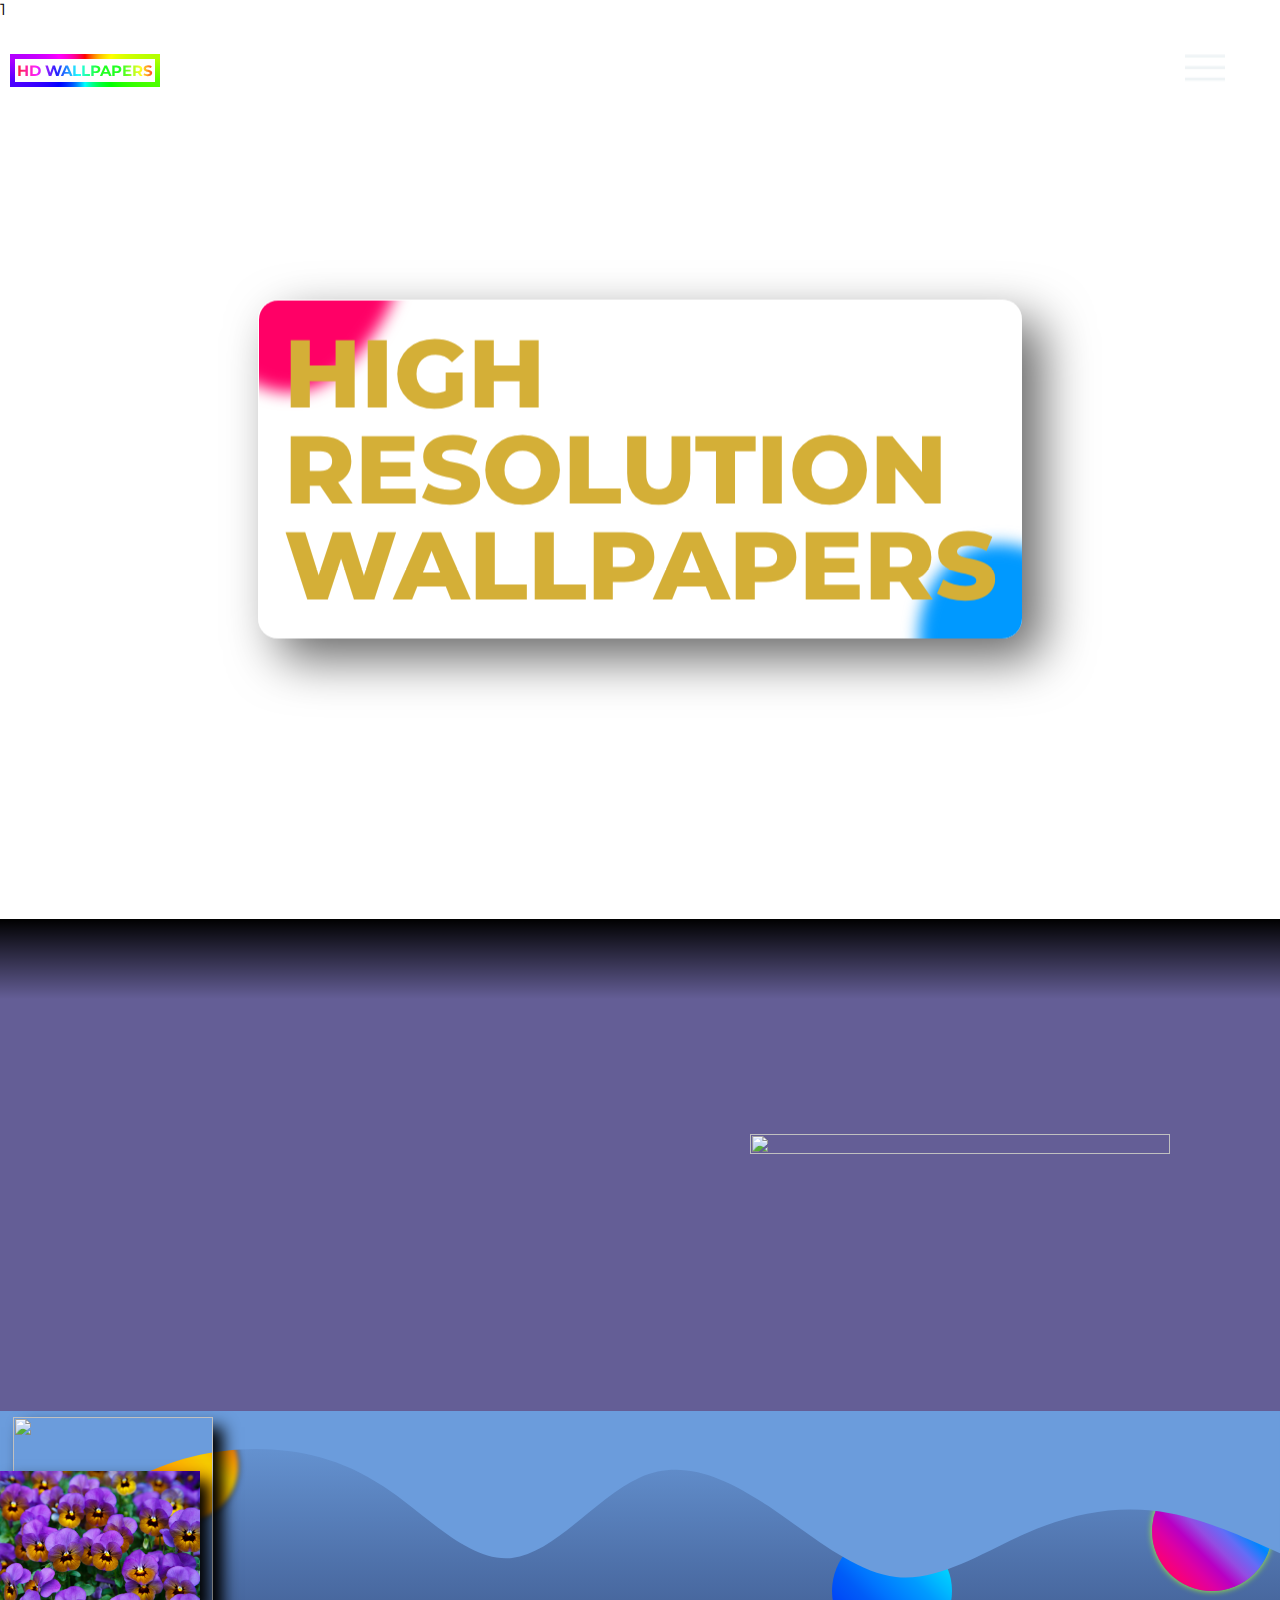
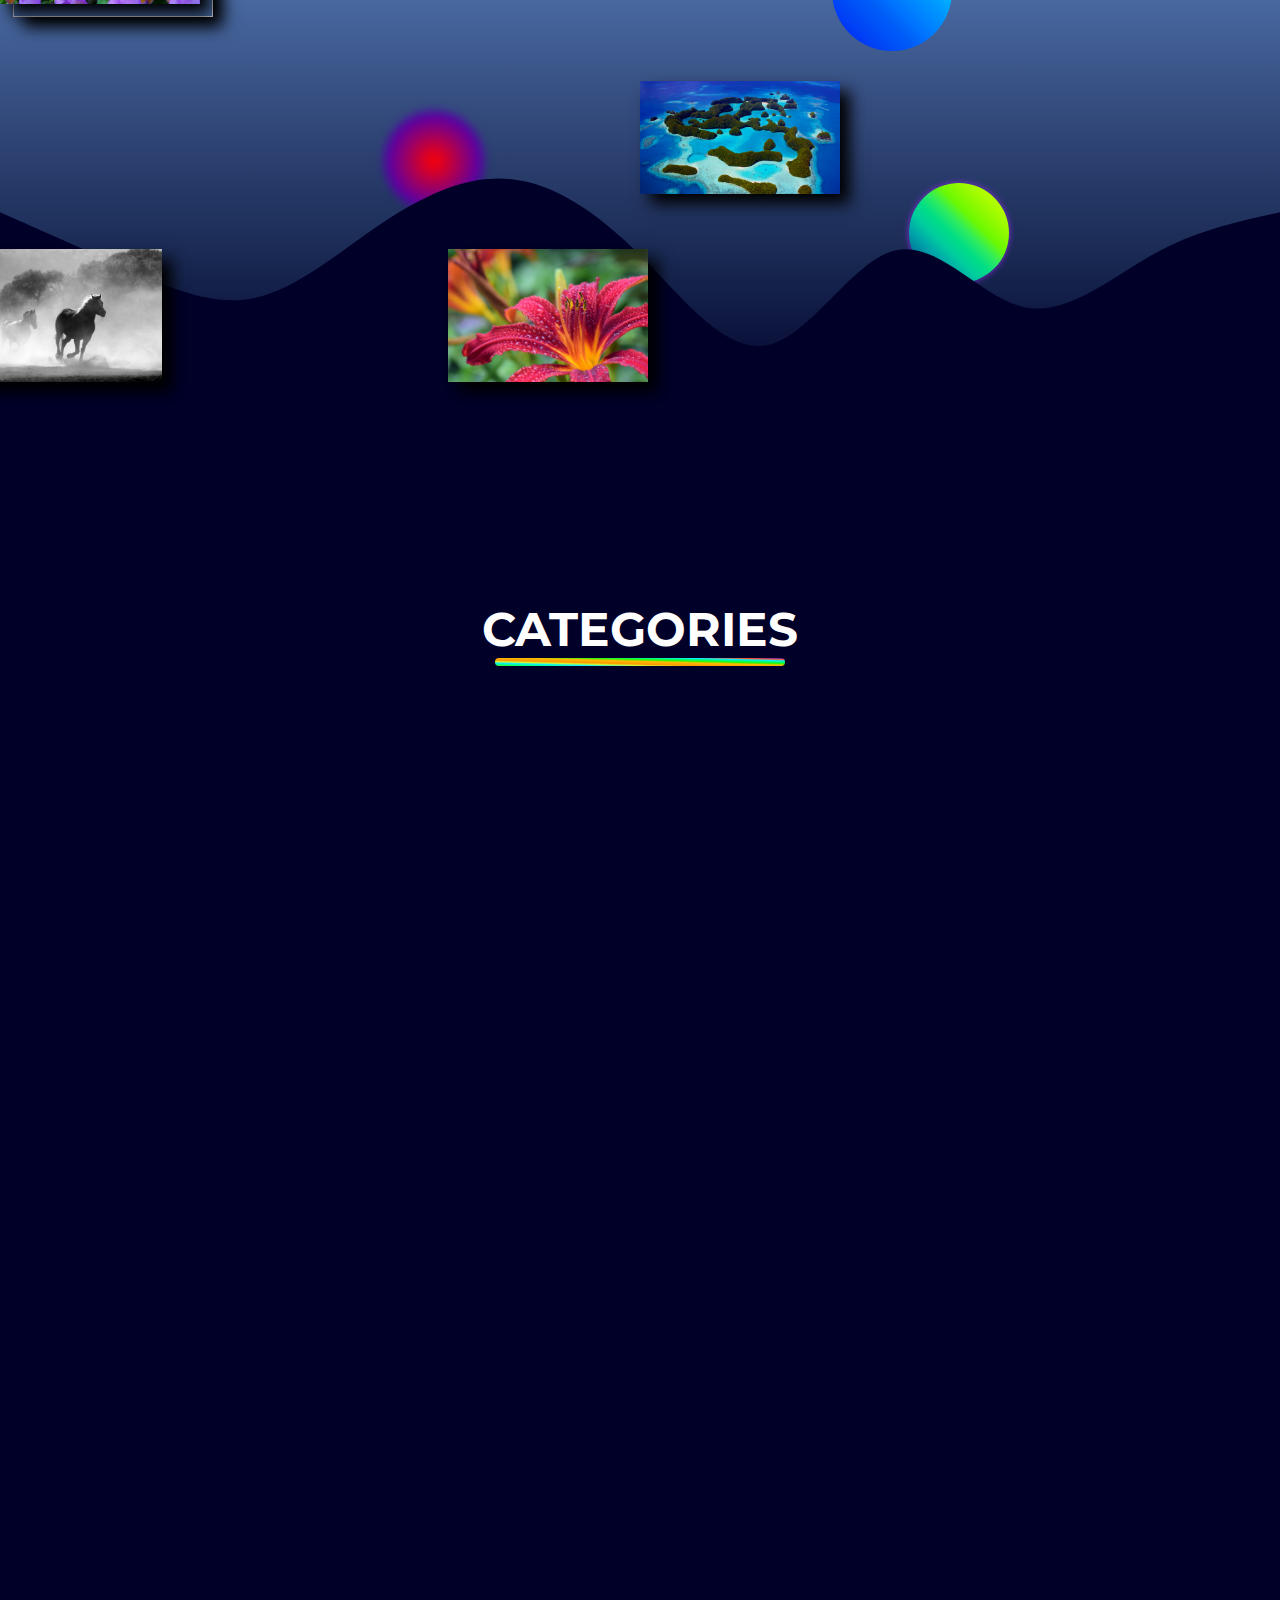
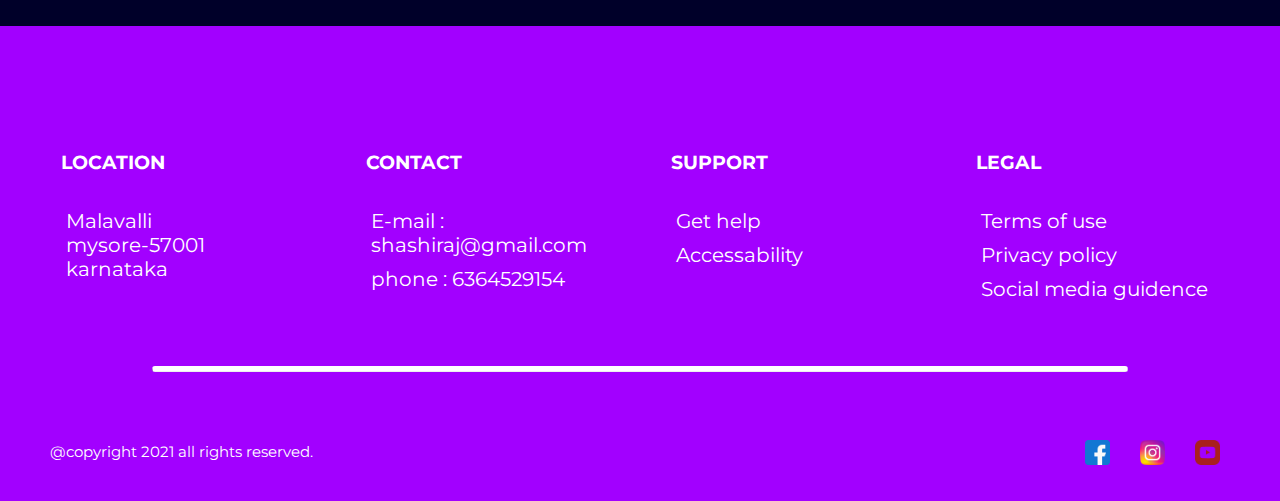
==== index.html @ 8cca86c7 "Add files via upload" ====
1<!DOCTYPE html>
<html lang="en">
<head>
    <meta charset="UTF-8">
    <meta http-equiv="X-UA-Compatible" content="IE=edge">
    <meta name="viewport" content="width=device-width, initial-scale=1.0">
    <title>MIT Wallpapers</title>
    <link rel="stylesheet" href="style.css">
</head>
<body onContextMenu="return false">
    <div id="home">
        <div class="vid">
            <video src="vid/background.mp4" muted loop autoplay></video>
            <div class="nav">
                <ul id= 'nav1'>
                    <li style="float: left;" class="logo"><p>HD WALLPAPERS</p></li>
                    <li style="float: right;" class="dropbtn" ><img src="icons/menu1.png" id="image" onclick="togglebutton()">  
                      <ul class="dropdown" id="dropdown">
                          <li><a href="#home">HOME</a></li><hr>
                          <li><a href="pr61/nature.html">NATURE</a></li>
                          <li><a href="pr61/flowers.html">FLOWERS</a></li>
                          <li><a href="pr61/animals.html">ANIMALS</a></li>
                          <li><a href="pr61/illustrations.html">PSYCHEDELIC</a></li><hr>
                          <li><a href="#foo">ABOUT US</a></li>
                      </ul>
                  </li>
                </ul>
            </div> 
                <div class="content">
                    <div>
                        <h1 class="con1 show-on-scroll">HIGH RESOLUTION<br>  WALLPAPERS</h1>

                    </div>
                    <svg viewBox="0 0 200 200" xmlns="http://www.w3.org/2000/svg" id="svg2">
                        <path fill="#FF0066" d="M64.6,-42.1C72.1,-24.3,58.5,0.8,44.3,18.8C30,36.8,15,47.7,-2,48.9C-19,50,-38,41.5,-50.7,24.4C-63.3,7.3,-69.7,-18.3,-60.2,-37.3C-50.7,-56.3,-25.4,-68.6,1.6,-69.6C28.5,-70.5,57.1,-59.9,64.6,-42.1Z" transform="translate(100 100)" />
                      </svg>
                      <svg viewBox="0 0 200 200" xmlns="http://www.w3.org/2000/svg" id="svg3">
                        <path fill="#0099FF" d="M59.1,-21.5C64.2,-3.5,47.4,19.3,27,33.1C6.7,46.9,-17.2,51.7,-30.5,42.1C-43.7,32.4,-46.3,8.3,-39.5,-12.2C-32.6,-32.6,-16.3,-49.3,5.3,-51.1C27,-52.8,54,-39.6,59.1,-21.5Z" transform="translate(100 100)" />
                      </svg>                
                </div>
        </div>
        
    </div>
    <!--2nd row - floating images-->
    <div class="container">
        <div class="smallcontainer">
            <div class="row">
                <div class="col-2 ">
                    <div class="col0">
                        <h1 class="show-on-scroll">GET YOUR HD </h1>
                    </div>
                    <div class="col1">
                        <p class="show-on-scroll"> Find your perfect wallpaper and download the wallpapers for  free . use wallpapers on your phone,desktop background ,website and more.</p>
                    </div>
                </div>
                <div class="col-2">
                    <div class="fig">
                        <div class="fig1">
                            <img src="vid/mainboxanim2.png" >
                        </div>
                        <div class="fig2">
                            <div class="shadow2"></div>
                        </div>
                    </div>
                </div>
            </div>
        </div>
    </div>
    <!--floating images-->
    <div class="anim" id="anim">
        <svg xmlns="http://www.w3.org/2000/svg" viewBox="0 0 1440 320" id="svg1"><path fill="#6b9cdc" fill-opacity="1" d="M0,192L24,170.7C48,149,96,107,144,80C192,53,240,43,288,42.7C336,43,384,53,432,85.3C480,117,528,171,576,165.3C624,160,672,96,720,74.7C768,53,816,75,864,106.7C912,139,960,181,1008,186.7C1056,192,1104,160,1152,138.7C1200,117,1248,107,1296,112C1344,117,1392,139,1416,149.3L1440,160L1440,0L1416,0C1392,0,1344,0,1296,0C1248,0,1200,0,1152,0C1104,0,1056,0,1008,0C960,0,912,0,864,0C816,0,768,0,720,0C672,0,624,0,576,0C528,0,480,0,432,0C384,0,336,0,288,0C240,0,192,0,144,0C96,0,48,0,24,0L0,0Z"></path></svg>
        <div class="row-2">
            <div><img src="images-set1/animals/animal05-dog.jpg" loading="lazy" ></div>
            <div><img src="images-set0/flowers/flower7-garden.jpg" loading="lazy"></div>
            <div><img src="images-set1/nature/palau-5120x2880-philippines-ocean-islands-5k-16669.jpg" loading="lazy"></div>
            <div><img src="images-set0/illustrations/wallpaperflare.com_wallpaper (8).jpg" loading="lazy"></div>
            <div><img src="images-set1\animals\animal10-horses.jpg" loading="lazy"></div>
       </div>
       <div class="row-2 r1">
            <div><img src="images-set1\animals\birds02.jpg" loading="lazy" ></div>
            <div><img src="images-set0\illustrations\wallpaperflare.com_wallpaper (6).jpg" loading="lazy"></div>
            <div><img src="images-set0\illustrations\wallpaperflare.com_wallpaper (16).jpg" loading="lazy" ></div>
            <div><img src="images-set0\flowers\flower8-lily.jpg" loading="lazy"></div>
            <div><img src="images-set0\flowers\flower12-rose.jpg" loading="lazy"></div>
       </div>
       <div class="row-2 r2">
           <div><img src="images-set1/animals/animal05-dog.jpg" loading="lazy"></div>
           <div><img src="images-set0/flowers/flower7-garden.jpg" loading="lazy"></div>
           <div><img src="images-set1/nature/palau-5120x2880-philippines-ocean-islands-5k-16669.jpg" loading="lazy"></div>
           <div><img src="images-set0/illustrations/wallpaperflare.com_wallpaper (8).jpg" loading="lazy"></div>
           <div><img src="images-set1\animals\birds04.jpg" loading="lazy"></div>
       </div>
       <div class="bubbl1"></div>
       <div class="bubbl2"></div>
       <div class="bubbl3"></div>
       <div class="bubbl4"></div>
       <div class="bubbl5"></div>
       <svg xmlns="http://www.w3.org/2000/svg" viewBox="0 0 1440 320" id="svg4"><path fill="rgb(0, 0, 41)" fill-opacity="1" d="M0,96L24,106.7C48,117,96,139,144,160C192,181,240,203,288,192C336,181,384,139,432,106.7C480,75,528,53,576,58.7C624,64,672,96,720,144C768,192,816,256,864,245.3C912,235,960,149,1008,138.7C1056,128,1104,192,1152,202.7C1200,213,1248,171,1296,144C1344,117,1392,107,1416,101.3L1440,96L1440,320L1416,320C1392,320,1344,320,1296,320C1248,320,1200,320,1152,320C1104,320,1056,320,1008,320C960,320,912,320,864,320C816,320,768,320,720,320C672,320,624,320,576,320C528,320,480,320,432,320C384,320,336,320,288,320C240,320,192,320,144,320C96,320,48,320,24,320L0,320Z"></path></svg>
    </div>
    
    <!--3rd row wallpaper categaries-->   
    <div class="categaries"> 
        <div class="ctg">
            <h3>categories</h3>
            <div></div>
        </div>     
        <div class="buttons">
            <div class="col-2 show-on-scroll" >
                <div class="oncontent">
                    <h2>NATURE</h2>
                    <a href="pr61/nature.html">VIEW &#8594;</a>
                </div>               
                <img src="vid/pexels-mohamed-sarim-1033729.jpg">
            </div>
            <div class="col-2 show-on-scroll">
                <div class="oncontent">
                    <h2>ANIMALS</h2>
                    <a href="pr61/animals.html">VIEW &#8594;</a>
                </div>
                <img src="vid/lion-3576045.jpg">
            </div>
            <div class="col-2 show-on-scroll">
                <div class="oncontent">
                    <h2>FLOWERS</h2>
                    <a href="pr61/flowers.html">VIEW &#8594;</a>
                </div>
                <img src="vid/blue-flower-5158746.jpg">
            </div>
            <div class="col-2 show-on-scroll">
                <div class="oncontent">
                    <h2>Illustrations</h2>
                    <a href="pr61/illustrations.html">VIEW &#8594;</a>
                </div>
                <img src="vid/wallpaperflare.com_wallpaper (17).jpg">
            </div>      
        </div>
    </div>
    <!--footer-->
    <div id="foo">
        <div class="row1">
            <div class="col-4"><h3>LOCATION</h3> 
                    <p>
                     Malavalli<br>
                     mysore-57001 <br>
                     karnataka

                    </p>               
            </div>
            <div class="col-4"><h3>CONTACT</h3>
                <ul>
                    <li>E-mail : shashiraj@gmail.com</li>
                    <li>phone : 6364529154</li>
                </ul>
            </div>
            <div class="col-4"><h3>SUPPORT</h3> 
                <ul>
                    <li><a style="text-decoration: none; color: rgb(255, 253, 253);">Get help</a></li>
                    <li><a style="text-decoration: none; color: rgb(255, 255, 255);">Accessability</a></li>
                </ul>
            </div>
            <div class="col-4"><h3>LEGAL</h3>
                <ul>
                    <li>
                        Terms of use
                    </li>
                    <li>Privacy policy</li>
                    <li>Social media guidence</li>
                </ul>   
            </div>
        </div>
             <hr>
       <div class="footerlinks">
            <p>@copyright 2021 all rights reserved.</p>
            <div class="social">
            <ul>
                <li><a><img src="icons/facebook.png" width="25px" height="25px" ></a></li>
                <li><a><img src="icons/instagram.png" width="25px" height="25px" ></a></li>
                <li><a><img src="icons/youtube.png" width="25px" height="25px"></a></li>
             </ul>
           </div>
       </div>

    </div>
        
    <script src="index.js"></script>
</body>
</html>
---- style.css ----
@import url('https://fonts.googleapis.com/css2?family=Montserrat:wght@200;400;500;600;800;900&display=swap');
@import url('https://fonts.googleapis.com/css2?family=Poppins:wght@200;300;400;600&display=swap');

::-webkit-scrollbar {
    display: none;
}
::-moz-selection { 
    background: transparent;
  }
  
::selection {
    background: transparent;
  }
* {
    margin: 0;
    padding: 0;
    box-sizing: border-box;
    font-family: 'Montserrat', sans-serif;
    scroll-behavior: smooth;
}
.nav {
    max-width: 100%;
    padding: 25px 0;
}
.logo p{
    color: black;
    font-size: 15px;
    padding: 10px;
    position: relative;
    z-index: 1;
    font-size: 15px;
    background-image: -webkit-gradient(linear, left top, right top, color-stop(0,#f22), color-stop(0.15,#f2f), color-stop(0.3, #22f), color-stop(0.45, #2ff), color-stop(0.6, #2f2), color-stop(0.75, #2f2), color-stop(0.9, #ff2), color-stop(1, #f22));
    -webkit-background-clip: text;
    background-clip: text;
    font-weight: bolder;
    border:5px solid;
    border-image : conic-gradient(red, yellow, lime, aqua, blue, magenta, red) 1;
    color: transparent;
    padding: 2px;
}
#nav1{
    width: 100%;
    list-style-type: none;
    padding: 10px;
}
.dropbtn{
    text-align: center;
    position: relative;
    right: 20px;
    cursor: pointer;
    z-index: 1;
}
#image {
    height: 30px;
    width: 40px;
}

#dropdown {
    text-align: center;
    position: absolute;
    top: 60px;
    right: 0;
    padding: 15px;
    width: 250px;
    z-index: 1;   
    background-color: rgba(255, 255, 255, 0.1);
    box-shadow: 0 5px 20px rgba(255, 255, 255, 0.5);
    backdrop-filter: blur(5px);
    border-radius: 20px;
    border-top: 1px solid rgba(255, 255, 255, 0.5);
    border-left: 1px solid rgba(255, 255, 255, 0.5);
    overflow: hidden;
    transform: scaleY(0);
    transform-origin: top;
    display: block;
}
.dropdown hr {
    width: 80%;
    border-top: 5px solid rgb(49, 45, 45);
    margin: 0 auto;
    border-radius: 30px;
    color: black;  
}
.dropdown li{
    padding: 20px 30px;
    border-radius: 10px;
    cursor: pointer;
    margin: 2px 10px;
    background-color: #202026;
    font-size: 15px;
    display: block;
}
.dropdown li:hover {
    box-shadow:0 0 10px #0094ff;
    letter-spacing: 3px;
}
.dropdown li a {
    text-decoration: none;
    color: white;
    background: none;
    cursor: pointer;
}
.dropbtn img{
    margin-bottom: 10px;
    text-decoration: none;
    color:black;
    z-index: 1;
    position: relative;
    margin-right: 25px;
    display: block;
    cursor: pointer;
    background: none;
}
/* background video*/
.vid {
    width: 100%;
    min-height: 100vh;
    position: relative;  
}
#home::after {
    content: '';
    width: 100%;
    height: 80px;
    position: absolute;
    background: linear-gradient(to top,transparent, black);
    z-index: 1;
}
video {
    position: absolute;
    top: 0;
    left: 0;
    width: 100%;
    height: 100%;
    object-fit: cover;
    opacity: 1;
    z-index: -1;
}

/* content inside video*/
.content
{
  position: absolute;
  top: 50%;
  left: 50%;
  transform: translate(-50%, -50%);
  display: flex;
  align-items: center;
  justify-content: center;
  flex-direction: column;
  overflow: hidden;
  padding: 25px;
  background-color: rgba(255, 255, 255, 0.1);
  box-shadow: 20px 20px 50px rgba(0, 0, 0,0.6);
  backdrop-filter: blur(5px);
  border-radius: 20px;
  border-top: 1px solid rgba(255, 255, 255, 0.5);
  border-left: 1px solid rgba(255, 255, 255, 0.5);
}

.content .con1
{
  font-size: 6em;
  font-weight: 800;
  transform: scale(0);
  transition: transform 3s .25s cubic-bezier(0,1, .3,1);
  color:#d4af37;
  line-height: 1em;
  text-transform: uppercase;
  overflow-wrap: break-word;
  will-change: transform;
}
.con1.is-visible {
    transform: scale(1);
}

#svg2 {
    position: absolute;
    top: -40%;
    left: -40%;
    width: 90%;
    height: 90%;
    z-index: -1;
    filter: blur(8px);
}
#svg3 {
    position: absolute;
    bottom: -40%;
    right: -40%;
    width: 90%;
    height: 90%;
    z-index: -1;
    filter: blur(8px);
}




/*2nd row -floating images */
.container{
    width: 100%;
    background: #645e96;
    background-image: url(vid/bg.png);
    background-repeat: no-repeat;
    background-size: 100% 100%;
    background-blend-mode: overlay;
    padding-top: 100px;
}
.row {
    display: flex;
    align-items: center;
    justify-content: center;
    flex-wrap: wrap;
    overflow: hidden;
    position: relative; 
}
.col-2 {
    flex-basis: 50%;
    min-width: 300px;
    text-align: center;
    padding: 30px 20px;
}
.col-2 .fig {
  width: 100%;
  height: 100%;
  display: flex;
  flex-direction: column;
  align-items: center;
  justify-content: center;
}
.fig1, .fig2 {
    width: 70%;
    max-height: 50%;
    flex-basis: 50%;
    overflow: show;
    display: block;
} 
.fig1 img {
    width: 100%;
    animation: anim1 3s ease-in-out infinite;
    padding-top: 7px;
}
.fig2 {
    display: flex;
    align-items: center;
    justify-content: center;
    flex-wrap: wrap;
    height: 150px;
    max-height: 150px;
    min-height: 150px;
}

.shadow2 {
    height: 30px;
    border-radius: 50%;
    background: radial-gradient(black, rgb(77, 75, 92));
    filter: blur(15px);
    animation: anim2 3s ease-in-out infinite;
}

@keyframes anim1 {
    0% {
        transform: translateY(0);
    }
    50% {
        transform: translateY(-50px);
    }
    100% {
        transform: translateY(0px);
    }

}
@keyframes anim2 {
    0%, 100% {
        width: 60%;
    }
    50% {
        width: 90%;
        height: 20px;
    }

}


.col0 .show-on-scroll{
    font-size: 7em;
    text-shadow: 10px 25px 10px rgb(0, 0, 0);
    color:white;
    text-align: left;
    letter-spacing: 5px;
    transform: translateX(-400px);
    transition: transform 5s .1s cubic-bezier(0,1, .3,1), opacity 5s .25s cubic-bezier(0,1, .3,1) ;
    opacity: 0;
    margin-left: 40px;
    margin-top: -20%;
    font-weight: bold;
    width: 100%;
    text-transform: uppercase;
    will-change: opacity;

}
.col0 .show-on-scroll.is-visible {
    transform: translateX(0);
    opacity: 1;
}
.col1 .show-on-scroll  {
    font-size: 1.5em;
    color: rgb(225, 247, 220);
    text-shadow: 5px 5px 5px rgb(0, 0, 0);
    margin-left: 50px;
    font-family: 'Poppins', sans-serif;
    text-align: left;
    margin-top: 30px;
    transform: translateX(-400px);
    transition: transform 5s .8s cubic-bezier(0,1, .3,1), opacity 5s .8s cubic-bezier(0,1, .3,1) ;
    opacity: 0;
}
.col1 .show-on-scroll.is-visible {
    transform: translateX(0);
    opacity: 1;
}
 





/* row3rd categories*/
.categaries {
    width: 100%;
    background-color:rgb(0, 0, 41);
    overflow-y: hidden;
    padding: 40px 10px;
}
.buttons .col-2 img {
    width: 100%;
    flex: 1;
    box-shadow: 0 0 10px rgb(255, 255, 255);
    border: 2px solid;
    border-image : conic-gradient(red, #4c1f4c, lime, aqua, blue, magenta, red) 1;
    height: 300px;
}
.categaries .ctg {
    font-size: 40px;
    padding-top: 150px;
    padding-bottom: 100px;
    font-weight: bold;
    text-align: center;
    text-transform: uppercase;
    color: white;
    display: flex;
    flex-direction: column;
    align-items: center;
    justify-content: center;
}
.ctg div {
    width: 290px;
    height: 8px;
    background-image: linear-gradient(to right top, #37fa07, #00ff88, #0defff, #d1f435, #ff9a00, #fdab00, #fabc00, #39f500, #00ff6a, #07eeff, #ff5329, #0004fd);
    border-radius: 30px;
}
.buttons{
    width: 100%;
    display:flex;
    justify-content: space-around;
    align-items: center;
    flex-wrap: wrap; 
}
.buttons .col-2{
    flex-basis: 45%;
    margin: 25px 10px;
    display: inline-block;
    position: relative;
    overflow-y: hidden;
    opacity: 0;
    transform: translateY(5em);
    transition: transform 2s .2s cubic-bezier(0,1, .3,1),
                opacity .2s .2s ease-out;
    will-change: transform, opacity;
}
.buttons .col-2.is-visible {
    opacity: 1;
    transform: translateY(-2em);
}
.buttons .col-2 .oncontent a:hover {
   background-color: rgb(172, 199, 73);
}
.buttons .col-2 .oncontent {
    position: absolute;
    left: 50%;
    top: 25%;
    transform: translate(-50%, -25%);
    color: wheat;
    width: 100%;
    z-index: 2;    
}
.buttons .col-2 .oncontent a {
    text-decoration: none;
    padding: 10px 30px;
    background-color: tomato;
    border-radius: 30px;
    font-size: 15px;
    color: white;  
}

.buttons .col-2 .oncontent h2 {
    font: 30px;
    line-height: 30px;
    text-transform: center;
    padding: 30px;
}





/* footer*/
#foo {
    width: 100%;
    display: block;
    background-color: rgb(162, 0, 255);
    padding: 30px;
}
.row1{
    display: flex;
    justify-content: space-around;
    align-items: baseline;
    flex-wrap: wrap;
    padding-top: 40px;
}
.col-4 {
    flex-basis: 20%;
    min-width: 100px;
    margin-top: 35px;
    text-align: center;
}
.col-4 h3 {
    text-align: left;
    margin-bottom: 30px;
    padding-top: 20px;
    color: white;
}
.col-4 ul, p{
    list-style-type: none;
    text-align: left;
}

.col-4 ul li, p {
    padding: 5px;
    font-size: 20px;
    color: white;
    text-decoration: none;
    text-align: left;
}
hr {
    width: 80%;
    margin: 60px auto;
    border-top: 5px solid rgb(255, 255, 255);
    border-radius: 30px;
    display: block;
}
.footerlinks {
    width: 100%;
    display: flex;
    align-items: center;
    justify-content: space-between;
    flex-wrap: wrap;
}
.footerlinks p {
    font-size: 15px;
    color: rgb(66, 51, 51);
    padding: 10px;
    margin: 0 10px;
    color: white;
}
.social ul {
    list-style-type: none;
    padding: 5px;
    margin: 0 10px;
}
.social ul li {
   float: left;
   padding: 0 15px;
}
.social ul li a {
    text-decoration: none;
    color: rgb(255, 255, 255);
}



/* row 2.1 floating images*/
.anim {
    width: 100%;
    height: 600px;
    overflow: hidden;
    position: relative;
    padding-left: 30px; 
    background-image: linear-gradient(to bottom, #6b9cdc, #4f72ab, #344b7d, #182851, #000029);
    z-index: -1;
}
.bubbl1 {
    position: absolute;
    top: 50%;
    left: 30%;
    background:radial-gradient(red, blue);
    z-index: -1;
    width: 100px;
    height: 100px;
    border-radius: 50px;
    filter: blur(5px);

}
.bubbl2 {
    position: absolute;
    top: 62%;
    left: 71%;
    background-image: linear-gradient(to right top, #36353d, #3d556e, #027c99, #00a5ab, #00cc9f, #00dd87, #2fec5f, #6cf901, #8ffa00, #adfc00, #c6fc00, #defd00);
    z-index: -1;
    box-shadow: 0 0 6px blueviolet;
    width: 100px;
    height: 100px;
    border-radius: 50px;

}
.bubbl3 {
    position: absolute;
    top: 0;
    left: 10%;
    background-image: linear-gradient(to right top, #08006b, #840069, #cb0054, #f44d35, #ff9a00, #fdab00, #fabc00, #f5cd00, #ffa900, #ff8107, #ff5329, #fd0040);
    z-index: -10;
    filter: blur(2px);
    width: 110px;
    height: 110px;
    border-radius: 70px;
    box-shadow: 0 0 5px black;

}
.bubbl4 {
    position: absolute;
    top: 10%;
    left: 90%;
    background-image: linear-gradient(to right top, #ff0037, #ff005b, #f5007f, #de00a3, #b800c4, #944ce2, #636df6, #0084ff, #00b1ff, #00d4ff, #00eea8, #02fd00);
    z-index: -2;
    box-shadow: 0 0 6px greenyellow;
    width: 120px;
    height: 120px;
    border-radius: 60px;

}
.bubbl5 {
    position: absolute;
    top: 20%;
    left: 65%;
    background-image: linear-gradient(to right top, #1b00ee, #002af2, #003ef6, #004ff7, #005df8, #0074fe, #0088ff, #009bff, #00b8ff, #00d1ff, #00e8fd, #00fdec);
    z-index: -2;
    width: 120px;
    height: 120px;
    border-radius: 90px;

}
#svg1 {
    position: absolute;
    top: 0;
    left: 0;
    width: 100%;
    z-index: -1;
}
#svg4 {
    position: absolute;
    bottom: 0;
    left: 0;
    width: 100%;
    z-index: -1;
}
.row-2 img{
    width: 200px;
    height:initial;
    box-shadow: 10px 10px 15px rgb(0, 0, 0);
    cursor: pointer;
}
 .row-2 div{
    position: absolute;
    display: block;
}
.row-2 div:nth-child(1) {
    top: 1%;
    left: 1%;
    animation: animate 30s linear infinite;
}
.row-2 div:nth-child(2) {
    top: 10%;
    left: 0;
    animation: animate 30s linear infinite;
    animation-direction: reverse;
}
.row-2 div:nth-child(3) {
    top: 45%;
    left: 4%;
    animation: animate 30s linear infinite;
    left: 50%;
}
.row-2 div:nth-child(4) {
    top: 50%;
    left: -30%;
    animation: animate 30s linear infinite;
    animation-direction: reverse;
    
}
.row-2 div:nth-child(5) {
    top: 73%;
    left: -3%;
    animation: animate 30s linear infinite;
}

.row-2.r1 div:nth-child(1) {
    top:3%;
    left:50%;
    animation: animate 30s linear infinite;
    animation-delay: 2s;
    opacity: 0;
}
.row-2.r1 div:nth-child(2) {
    top:30% ;
    left:0;
    animation: animate 30s linear infinite;
    animation-delay: 10s;
    opacity: 0;
}
.row-2.r1 div:nth-child(3) {
    top:73%;
    animation: animate 30s linear infinite;
    animation-delay: 8s;
    left: 0;
    opacity: 0;
    animation-direction: reverse;
}
.row-2.r1 div:nth-child(4) {
    top: 73%;
    left:35%;
    animation: animate 30s linear infinite;
}
.row-2.r1 div:nth-child(5) {
    top: 43%;
    left:5%;
    animation-delay: -15s;
    opacity: 0;
    animation: animate 30s linear infinite;
}
.row-2.r2 div:nth-child(1) {
    animation: animate 30s linear infinite;
    animation-delay: 17s;
    top: 3%;
    left: 0;
    opacity: 0;
}
.row-2.r2 div:nth-child(2) {
    animation: animate 30s linear infinite;
    animation-delay: 11s;
    left: 0 ;
    top:68%;
    opacity: 0;
}
.row-2.r2 div:nth-child(3) {
    animation: animate 30s linear infinite;
    animation-direction: reverse;
    left: 0;
    top: 56%;
    animation-delay: -6s;
    opacity: 0;
}
.row-2.r2 div:nth-child(4) {
    animation: animate 30s linear infinite;
    top: 70%;
    animation-delay: 5s;
    left: 0%;
    opacity: 0;
}
.row-2.r2 div:nth-child(5) {
    animation: animate 30s linear infinite;
    top: 2%;
    left: 0;
    animation-delay: 6s;
    animation-direction: reverse;
    opacity: 0;
}

@keyframes animate{
    0% {
        opacity: 0;
        transform: translateX(-10px);
    }
    10% {
        opacity: .8;
        transform: translateX(-20px);
    }
    20% {
        opacity: 1;
        transform: translateX(-30px);

    }
    30% {
        opacity: 1;
        transform: translateX(-40px);

    }
    40% {
        opacity: 1;
        transform: translateX(-50px);

    }
    50% {
        opacity: 1;
        transform: translateX(-60px);

    }
    60% {
        opacity: 1;
        transform: translateX(-70px);
    }
    70% {
        opacity: 1;
        transform: translateX(-80px);

    }
    80% {
        opacity: 1;
        transform: translateX(-90px);

    }
    90% {
        opacity: .8;
        transform: translateX(-100px);

    }
    100% {
        left: 110%;
        opacity: 0;
        transform: translateX(-100px);

    }
}

.row-2 div img:hover {
    display: none;
}



/*design width on different devices*/

/*for tablets*/

@media only screen and (max-width:600px) {
    .content .con1 {
        font-size: 3.5em;
    }
    .col-2 {
        flex-basis: 100%;
    }
    .col0 .show-on-scroll{
        font-size: 3.5em;
        margin-top: 0;
    }
    .row-2 img {
        width: 120px;
    }
    .col-4 {
        flex-basis: 40%;
    }
    .buttons .col-2 {
        flex-basis: 100%;
    }
    .footerlinks {
        flex-direction: column-reverse;
    }   
}
  /*for smartphones*/
@media only screen and (max-width:480px) {
    .content h1 {
        font-size: 2.3em;
    }
    .col0 .show-on-scroll{
        font-size: 3em;
        margin-top: 0;
    }
    .col-4 {
        flex-basis: 40%;
    }
    .row-2 img {
        width: 100px;
    }
    .content h2 {
        font-size: 1.3em;
    }
    .col-2 {
        flex-basis: 100%;
    }
    .footerlinks {
        flex-direction: column-reverse;
    }   
    .buttons .col-2 {
        flex-basis: 100%;
    }   
}
/*screen size less than 395px*/
@media only screen and (max-width:395px) {
    .content .con1 {
        font-size: 1.5em;
    }
    .col0 .show-on-scroll{
        font-size: 1.5em;
        margin-top: 0;
    }
    .col1 .show-on-scroll{
        font-size: .8em;
        margin-top: 0;
    }
    .col-4 {
        flex-basis: 40%;
    }
    .row-2 img {
        width: 100px;
    }
    .content h2 {
        font-size: 1.3em;
    }
    .col-2 {
        flex-basis: 100%;
    }
    .footerlinks {
        flex-direction: column-reverse;
    }   
    .buttons .col-2 {
        flex-basis: 100%;
    }
    .col-4 ul li, p {
        font-size: 13px;
    }
    #dropdown {
        padding: 10px;
        width: 150px;
    }
    .dropdown li{
        padding: 10px 20px;
        margin: 2px 7px;
        font-size: 8px;
    }
    .dropdown li:hover {
        letter-spacing: 2px;
    }
    .logo p{
        font-size: 10px;
        padding: 2px;
        border: 3px solid;
        border-image : conic-gradient(red, yellow, lime, aqua, blue, magenta, red) 1;
    }
    .dropbtn{
        right: 0;
    }
    .nav {
        padding: 10px 0;
    }
    .col0 .show-on-scroll {
        text-shadow: 5px 10px 5px rgb(0, 0, 0);
    }
    .col1 .show-on-scroll {
        text-shadow: 2px 3px 3px rgb(0, 0, 0);
        margin-left: 30px;
    }
    #image {
    height: 20px;
    width: 25px;
}
}
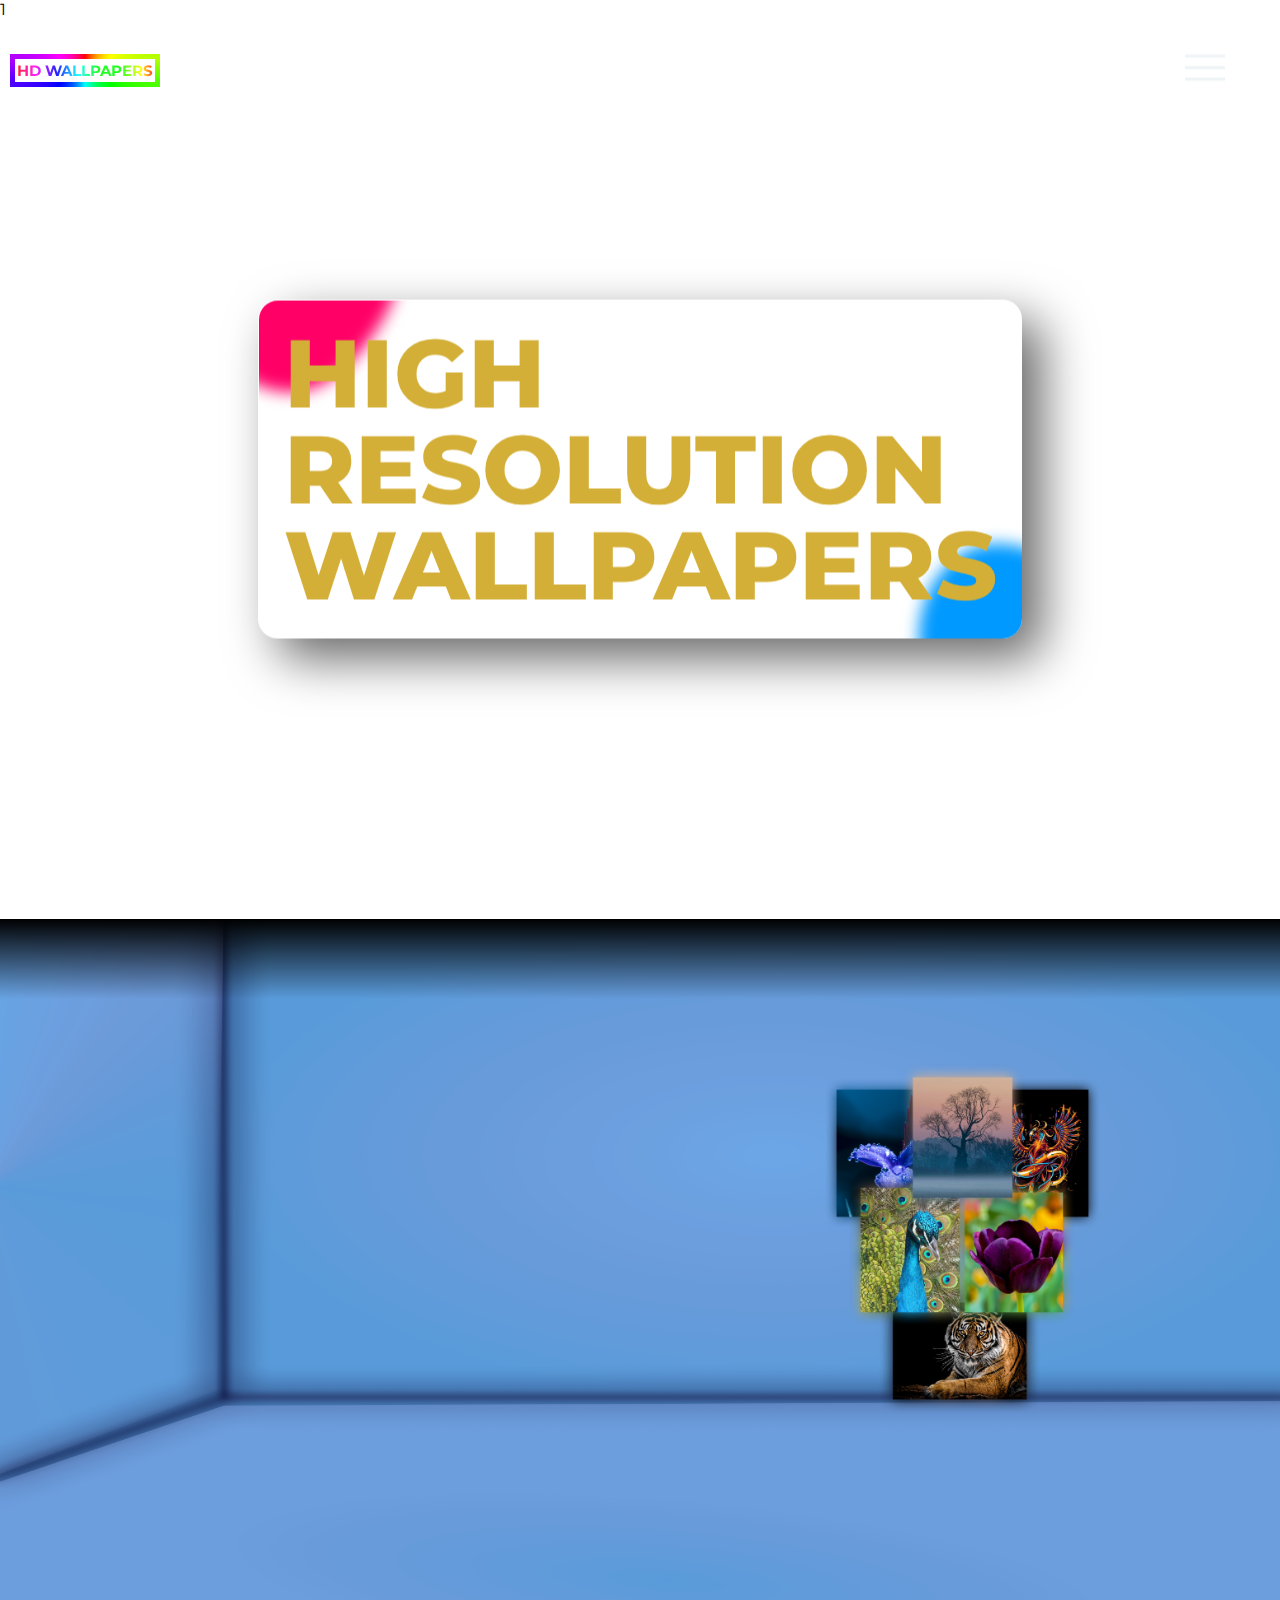
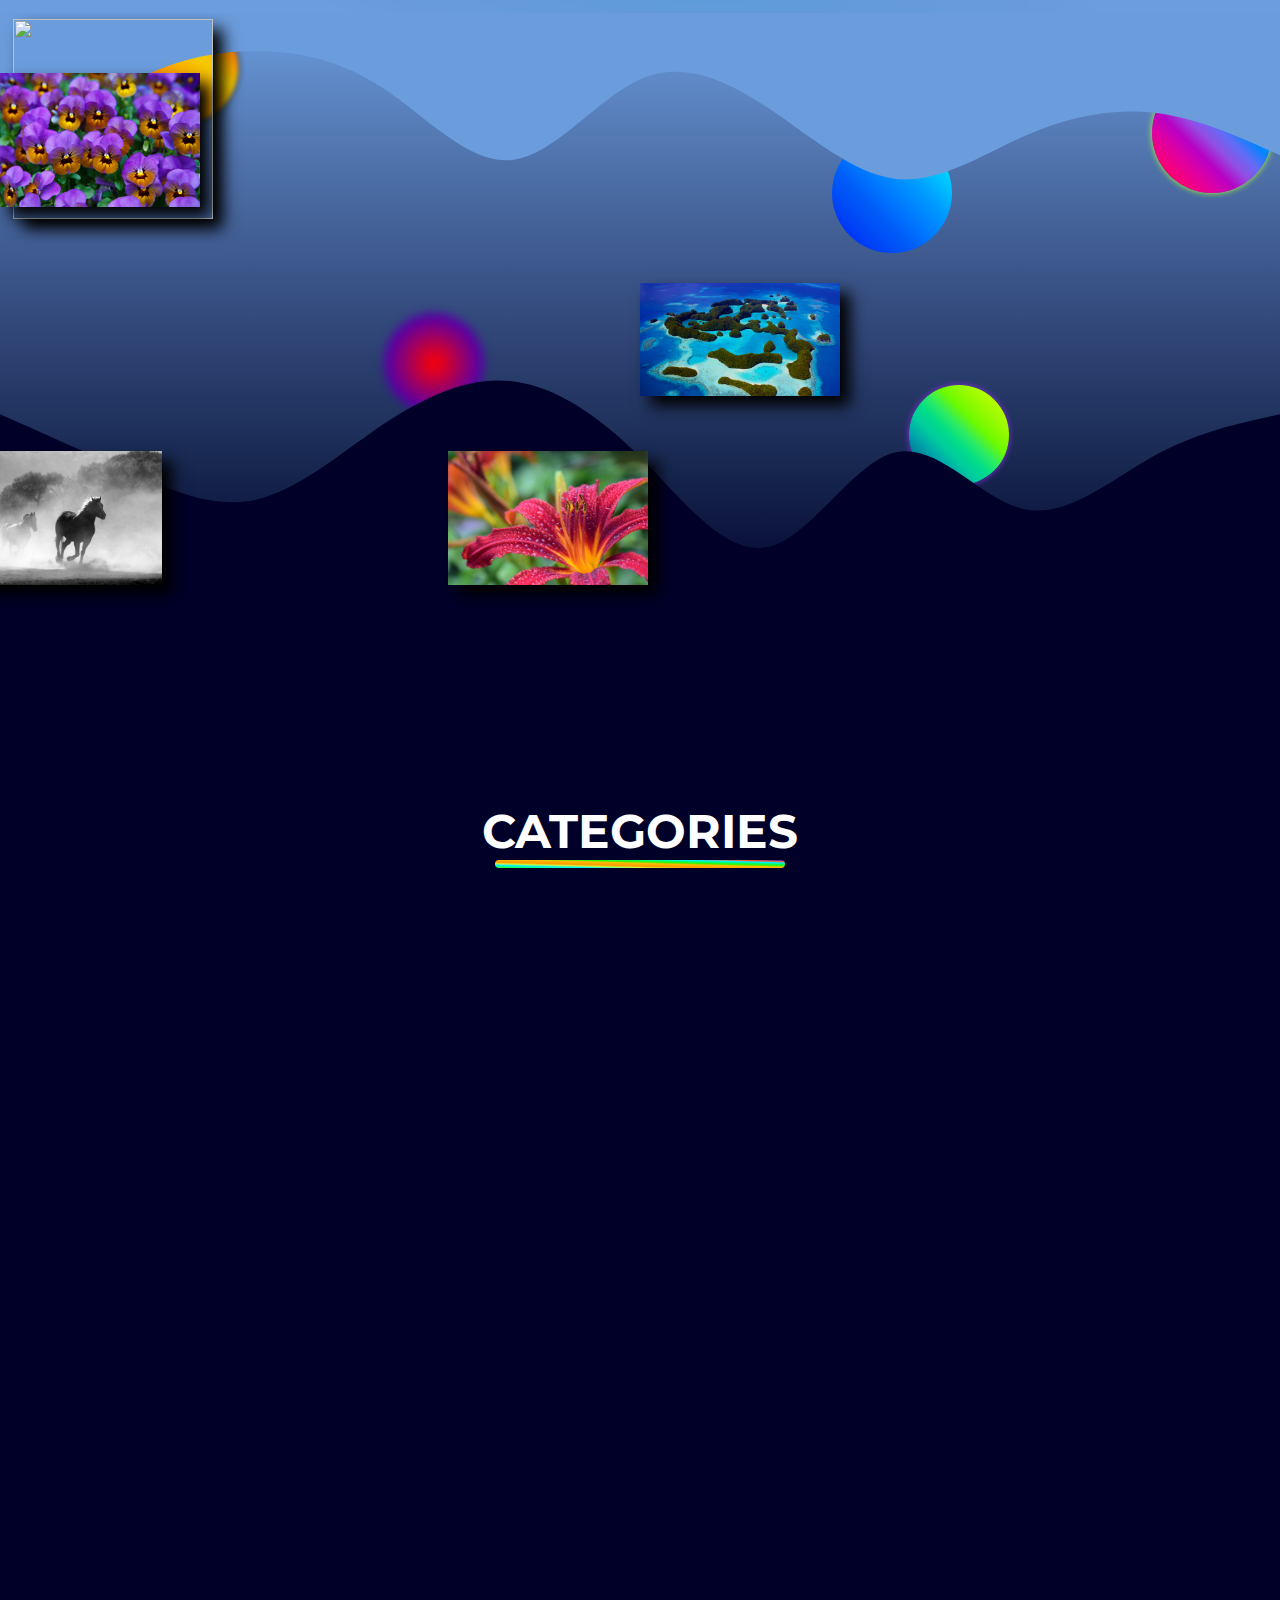
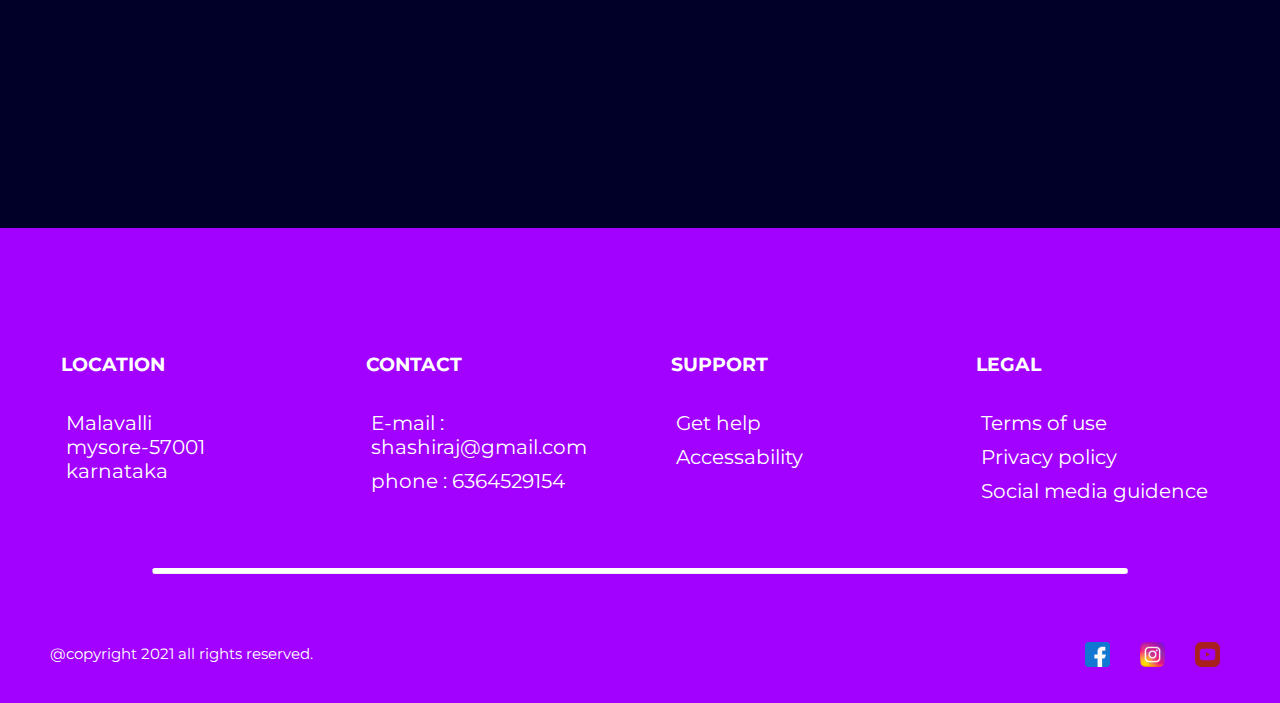
==== commit 6ab59e56: "Update index.html" ====
--- a/index.html
+++ b/index.html
@@ -10,7 +10,7 @@
 <body onContextMenu="return false">
     <div id="home">
         <div class="vid">
-            <video src="vid/background.mp4" muted loop autoplay></video>
+            <video src="vid/bagvid1.mp4" muted loop autoplay></video>
             <div class="nav">
                 <ul id= 'nav1'>
                     <li style="float: left;" class="logo"><p>HD WALLPAPERS</p></li>
